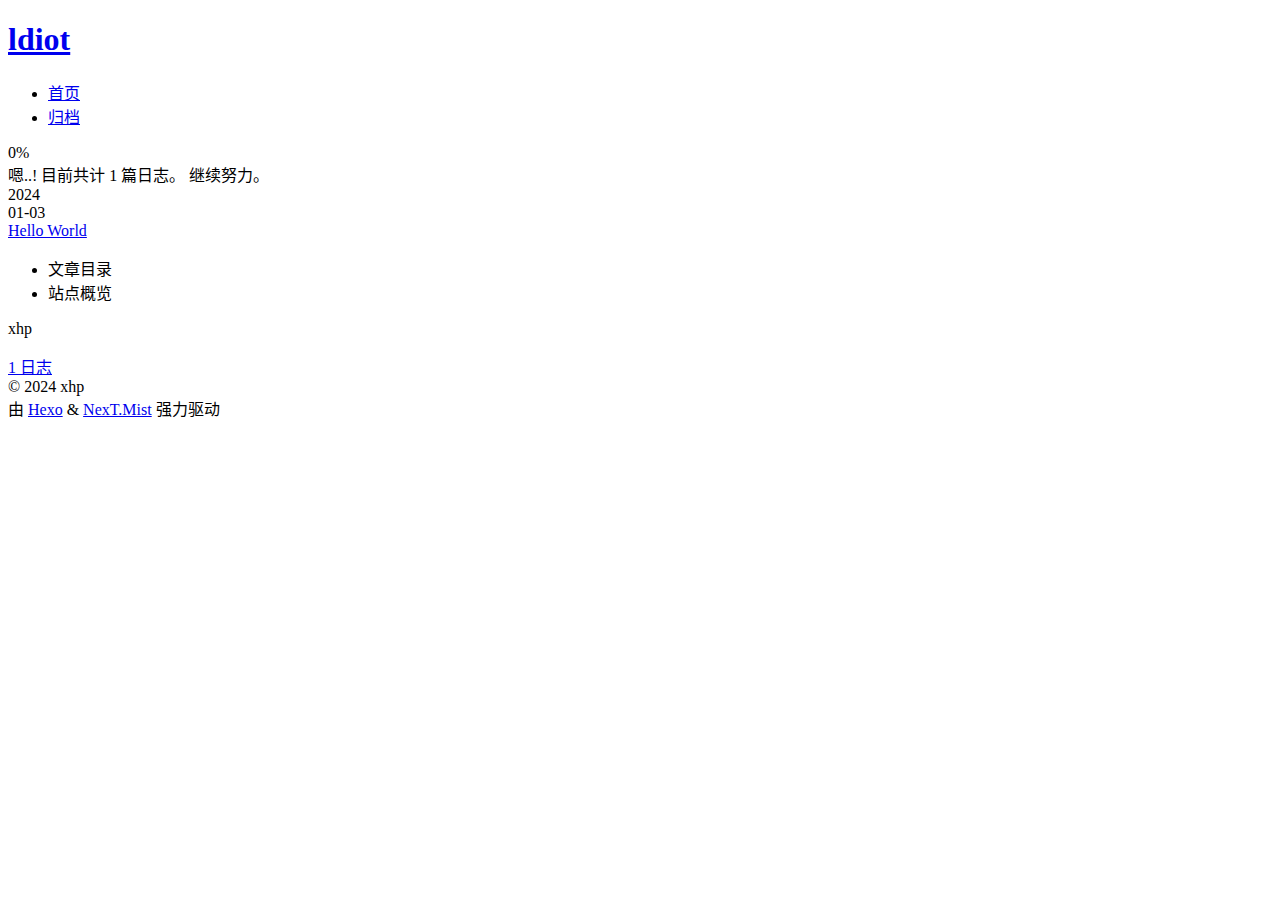
==== archives/index.html @ 0459042c "Site updated: 2024-01-03 21:16:37" ====
<!DOCTYPE html>
<html lang="zh-CN">
<head>
  <meta charset="UTF-8">
<meta name="viewport" content="width=device-width, initial-scale=1, maximum-scale=2">
<meta name="theme-color" content="#222">
<meta name="generator" content="Hexo 6.3.0">
  <link rel="apple-touch-icon" sizes="180x180" href="/myblog.github.io/images/apple-touch-icon-next.png">
  <link rel="icon" type="image/png" sizes="32x32" href="/myblog.github.io/images/favicon-32x32-next.png">
  <link rel="icon" type="image/png" sizes="16x16" href="/myblog.github.io/images/favicon-16x16-next.png">
  <link rel="mask-icon" href="/myblog.github.io/images/logo.svg" color="#222">

<link rel="stylesheet" href="/myblog.github.io/css/main.css">


<link rel="stylesheet" href="/myblog.github.io/lib/font-awesome/css/all.min.css">

<script id="hexo-configurations">
    var NexT = window.NexT || {};
    var CONFIG = {"hostname":"github.com","root":"/myblog.github.io/","scheme":"Mist","version":"7.8.0","exturl":false,"sidebar":{"position":"left","display":"post","padding":18,"offset":12,"onmobile":false},"copycode":{"enable":false,"show_result":false,"style":null},"back2top":{"enable":true,"sidebar":false,"scrollpercent":false},"bookmark":{"enable":false,"color":"#222","save":"auto"},"fancybox":false,"mediumzoom":false,"lazyload":false,"pangu":false,"comments":{"style":"tabs","active":null,"storage":true,"lazyload":false,"nav":null},"algolia":{"hits":{"per_page":10},"labels":{"input_placeholder":"Search for Posts","hits_empty":"We didn't find any results for the search: ${query}","hits_stats":"${hits} results found in ${time} ms"}},"localsearch":{"enable":false,"trigger":"auto","top_n_per_article":1,"unescape":false,"preload":false},"motion":{"enable":true,"async":false,"transition":{"post_block":"fadeIn","post_header":"slideDownIn","post_body":"slideDownIn","coll_header":"slideLeftIn","sidebar":"slideUpIn"}}};
  </script>

  <meta property="og:type" content="website">
<meta property="og:title" content="ldiot">
<meta property="og:url" content="https://github.com/975854684/myblog.github.io/archives/index.html">
<meta property="og:site_name" content="ldiot">
<meta property="og:locale" content="zh_CN">
<meta property="article:author" content="xhp">
<meta name="twitter:card" content="summary">

<link rel="canonical" href="https://github.com/975854684/myblog.github.io/archives/">


<script id="page-configurations">
  // https://hexo.io/docs/variables.html
  CONFIG.page = {
    sidebar: "",
    isHome : false,
    isPost : false,
    lang   : 'zh-CN'
  };
</script>

  <title>归档 | ldiot</title>
  






  <noscript>
  <style>
  .use-motion .brand,
  .use-motion .menu-item,
  .sidebar-inner,
  .use-motion .post-block,
  .use-motion .pagination,
  .use-motion .comments,
  .use-motion .post-header,
  .use-motion .post-body,
  .use-motion .collection-header { opacity: initial; }

  .use-motion .site-title,
  .use-motion .site-subtitle {
    opacity: initial;
    top: initial;
  }

  .use-motion .logo-line-before i { left: initial; }
  .use-motion .logo-line-after i { right: initial; }
  </style>
</noscript>

</head>

<body itemscope itemtype="http://schema.org/WebPage">
  <div class="container use-motion">
    <div class="headband"></div>

    <header class="header" itemscope itemtype="http://schema.org/WPHeader">
      <div class="header-inner"><div class="site-brand-container">
  <div class="site-nav-toggle">
    <div class="toggle" aria-label="切换导航栏">
      <span class="toggle-line toggle-line-first"></span>
      <span class="toggle-line toggle-line-middle"></span>
      <span class="toggle-line toggle-line-last"></span>
    </div>
  </div>

  <div class="site-meta">

    <a href="/myblog.github.io/" class="brand" rel="start">
      <span class="logo-line-before"><i></i></span>
      <h1 class="site-title">ldiot</h1>
      <span class="logo-line-after"><i></i></span>
    </a>
  </div>

  <div class="site-nav-right">
    <div class="toggle popup-trigger">
    </div>
  </div>
</div>




<nav class="site-nav">
  <ul id="menu" class="main-menu menu">
        <li class="menu-item menu-item-home">

    <a href="/myblog.github.io/" rel="section"><i class="fa fa-home fa-fw"></i>首页</a>

  </li>
        <li class="menu-item menu-item-archives">

    <a href="/myblog.github.io/archives/" rel="section"><i class="fa fa-archive fa-fw"></i>归档</a>

  </li>
  </ul>
</nav>




</div>
    </header>

    
  <div class="back-to-top">
    <i class="fa fa-arrow-up"></i>
    <span>0%</span>
  </div>


    <main class="main">
      <div class="main-inner">
        <div class="content-wrap">
          

          <div class="content archive">
            

  
  
  
  <div class="post-block">
    <div class="posts-collapse">
      <div class="collection-title">
        <span class="collection-header">嗯..! 目前共计 1 篇日志。 继续努力。</span>
      </div>

      
    <div class="collection-year">
      <span class="collection-header">2024</span>
    </div>

  <article itemscope itemtype="http://schema.org/Article">
    <header class="post-header">

      <div class="post-meta">
        <time itemprop="dateCreated"
              datetime="2024-01-03T10:17:49+08:00"
              content="2024-01-03">
          01-03
        </time>
      </div>

      <div class="post-title">
          <a class="post-title-link" href="/myblog.github.io/2024/01/03/hello-world/" itemprop="url">
            <span itemprop="name">Hello World</span>
          </a>
      </div>

    </header>
  </article>


    </div>
  </div>
  
  
  

  



          </div>
          

<script>
  window.addEventListener('tabs:register', () => {
    let { activeClass } = CONFIG.comments;
    if (CONFIG.comments.storage) {
      activeClass = localStorage.getItem('comments_active') || activeClass;
    }
    if (activeClass) {
      let activeTab = document.querySelector(`a[href="#comment-${activeClass}"]`);
      if (activeTab) {
        activeTab.click();
      }
    }
  });
  if (CONFIG.comments.storage) {
    window.addEventListener('tabs:click', event => {
      if (!event.target.matches('.tabs-comment .tab-content .tab-pane')) return;
      let commentClass = event.target.classList[1];
      localStorage.setItem('comments_active', commentClass);
    });
  }
</script>

        </div>
          
  
  <div class="toggle sidebar-toggle">
    <span class="toggle-line toggle-line-first"></span>
    <span class="toggle-line toggle-line-middle"></span>
    <span class="toggle-line toggle-line-last"></span>
  </div>

  <aside class="sidebar">
    <div class="sidebar-inner">

      <ul class="sidebar-nav motion-element">
        <li class="sidebar-nav-toc">
          文章目录
        </li>
        <li class="sidebar-nav-overview">
          站点概览
        </li>
      </ul>

      <!--noindex-->
      <div class="post-toc-wrap sidebar-panel">
      </div>
      <!--/noindex-->

      <div class="site-overview-wrap sidebar-panel">
        <div class="site-author motion-element" itemprop="author" itemscope itemtype="http://schema.org/Person">
  <p class="site-author-name" itemprop="name">xhp</p>
  <div class="site-description" itemprop="description"></div>
</div>
<div class="site-state-wrap motion-element">
  <nav class="site-state">
      <div class="site-state-item site-state-posts">
          <a href="/myblog.github.io/archives/">
        
          <span class="site-state-item-count">1</span>
          <span class="site-state-item-name">日志</span>
        </a>
      </div>
  </nav>
</div>



      </div>

    </div>
  </aside>
  <div id="sidebar-dimmer"></div>


      </div>
    </main>

    <footer class="footer">
      <div class="footer-inner">
        

        

<div class="copyright">
  
  &copy; 
  <span itemprop="copyrightYear">2024</span>
  <span class="with-love">
    <i class="fa fa-heart"></i>
  </span>
  <span class="author" itemprop="copyrightHolder">xhp</span>
</div>
  <div class="powered-by">由 <a href="https://hexo.io/" class="theme-link" rel="noopener" target="_blank">Hexo</a> & <a href="https://mist.theme-next.org/" class="theme-link" rel="noopener" target="_blank">NexT.Mist</a> 强力驱动
  </div>

        








      </div>
    </footer>
  </div>

  
  <script src="/myblog.github.io/lib/anime.min.js"></script>
  <script src="/myblog.github.io/lib/velocity/velocity.min.js"></script>
  <script src="/myblog.github.io/lib/velocity/velocity.ui.min.js"></script>

<script src="/myblog.github.io/js/utils.js"></script>

<script src="/myblog.github.io/js/motion.js"></script>


<script src="/myblog.github.io/js/schemes/muse.js"></script>


<script src="/myblog.github.io/js/next-boot.js"></script>




  















  

  

</body>
</html>
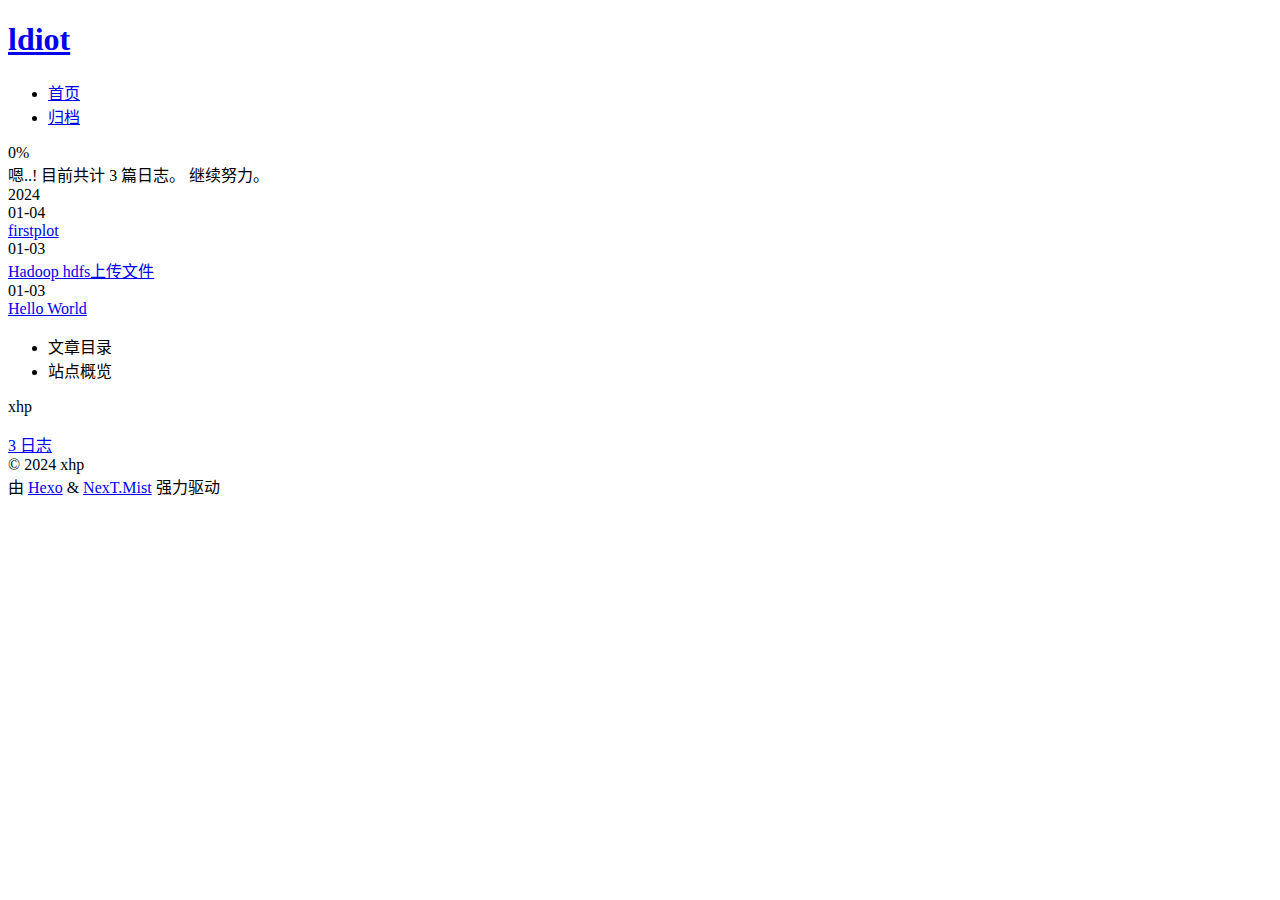
==== commit 12f686ea: "Site updated: 2024-01-04 16:59:25" ====
--- a/archives/index.html
+++ b/archives/index.html
@@ -148,13 +148,53 @@
   <div class="post-block">
     <div class="posts-collapse">
       <div class="collection-title">
-        <span class="collection-header">嗯..! 目前共计 1 篇日志。 继续努力。</span>
+        <span class="collection-header">嗯..! 目前共计 3 篇日志。 继续努力。</span>
       </div>
 
       
     <div class="collection-year">
       <span class="collection-header">2024</span>
     </div>
+
+  <article itemscope itemtype="http://schema.org/Article">
+    <header class="post-header">
+
+      <div class="post-meta">
+        <time itemprop="dateCreated"
+              datetime="2024-01-04T16:57:19+08:00"
+              content="2024-01-04">
+          01-04
+        </time>
+      </div>
+
+      <div class="post-title">
+          <a class="post-title-link" href="/myblog.github.io/2024/01/04/firstplot/" itemprop="url">
+            <span itemprop="name">firstplot</span>
+          </a>
+      </div>
+
+    </header>
+  </article>
+
+  <article itemscope itemtype="http://schema.org/Article">
+    <header class="post-header">
+
+      <div class="post-meta">
+        <time itemprop="dateCreated"
+              datetime="2024-01-03T21:47:25+08:00"
+              content="2024-01-03">
+          01-03
+        </time>
+      </div>
+
+      <div class="post-title">
+          <a class="post-title-link" href="/myblog.github.io/2024/01/03/Hadoop-hdfs%E4%B8%8A%E4%BC%A0%E6%96%87%E4%BB%B6/" itemprop="url">
+            <span itemprop="name">Hadoop hdfs上传文件</span>
+          </a>
+      </div>
+
+    </header>
+  </article>
 
   <article itemscope itemtype="http://schema.org/Article">
     <header class="post-header">
@@ -248,7 +288,7 @@
       <div class="site-state-item site-state-posts">
           <a href="/myblog.github.io/archives/">
         
-          <span class="site-state-item-count">1</span>
+          <span class="site-state-item-count">3</span>
           <span class="site-state-item-name">日志</span>
         </a>
       </div>
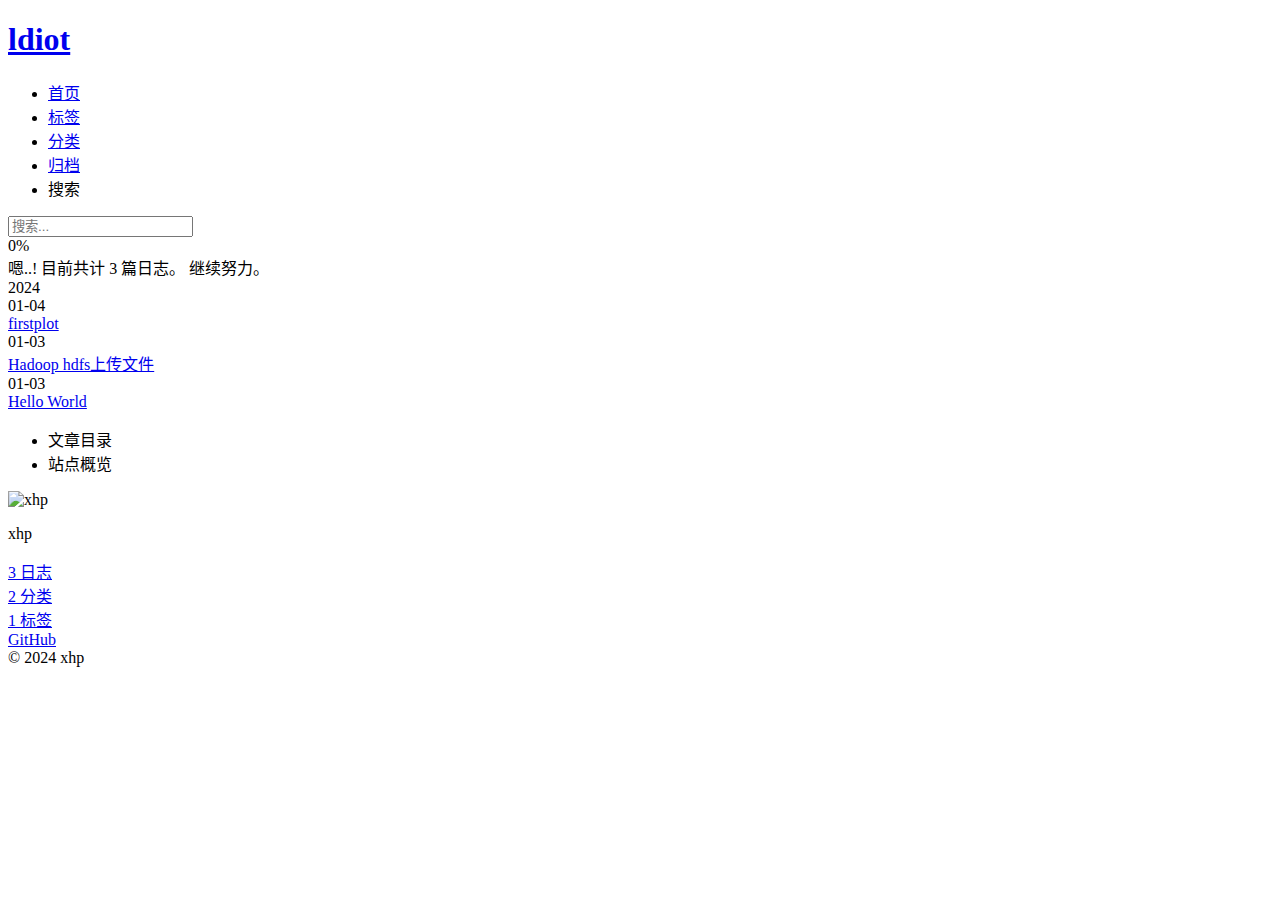
==== commit 5dbf11b1: "Site updated: 2024-01-04 22:56:03" ====
--- a/archives/index.html
+++ b/archives/index.html
@@ -14,10 +14,12 @@
 
 
 <link rel="stylesheet" href="/myblog.github.io/lib/font-awesome/css/all.min.css">
+  <link rel="stylesheet" href="/myblog.github.io/lib/pace/pace-theme-flash.min.css">
+  <script src="/myblog.github.io/lib/pace/pace.min.js"></script>
 
 <script id="hexo-configurations">
     var NexT = window.NexT || {};
-    var CONFIG = {"hostname":"github.com","root":"/myblog.github.io/","scheme":"Mist","version":"7.8.0","exturl":false,"sidebar":{"position":"left","display":"post","padding":18,"offset":12,"onmobile":false},"copycode":{"enable":false,"show_result":false,"style":null},"back2top":{"enable":true,"sidebar":false,"scrollpercent":false},"bookmark":{"enable":false,"color":"#222","save":"auto"},"fancybox":false,"mediumzoom":false,"lazyload":false,"pangu":false,"comments":{"style":"tabs","active":null,"storage":true,"lazyload":false,"nav":null},"algolia":{"hits":{"per_page":10},"labels":{"input_placeholder":"Search for Posts","hits_empty":"We didn't find any results for the search: ${query}","hits_stats":"${hits} results found in ${time} ms"}},"localsearch":{"enable":false,"trigger":"auto","top_n_per_article":1,"unescape":false,"preload":false},"motion":{"enable":true,"async":false,"transition":{"post_block":"fadeIn","post_header":"slideDownIn","post_body":"slideDownIn","coll_header":"slideLeftIn","sidebar":"slideUpIn"}}};
+    var CONFIG = {"hostname":"github.com","root":"/myblog.github.io/","scheme":"Pisces","version":"7.8.0","exturl":false,"sidebar":{"position":"left","display":"post","padding":18,"offset":12,"onmobile":false},"copycode":{"enable":false,"show_result":false,"style":null},"back2top":{"enable":true,"sidebar":false,"scrollpercent":false},"bookmark":{"enable":false,"color":"#222","save":"auto"},"fancybox":false,"mediumzoom":false,"lazyload":false,"pangu":false,"comments":{"style":"tabs","active":null,"storage":true,"lazyload":false,"nav":null},"algolia":{"hits":{"per_page":10},"labels":{"input_placeholder":"Search for Posts","hits_empty":"We didn't find any results for the search: ${query}","hits_stats":"${hits} results found in ${time} ms"}},"localsearch":{"enable":true,"trigger":"auto","top_n_per_article":1,"unescape":false,"preload":false},"motion":{"enable":true,"async":false,"transition":{"post_block":"fadeIn","post_header":"slideDownIn","post_body":"slideDownIn","coll_header":"slideLeftIn","sidebar":"slideUpIn"}},"path":"search.json"};
   </script>
 
   <meta property="og:type" content="website">
@@ -99,6 +101,7 @@
 
   <div class="site-nav-right">
     <div class="toggle popup-trigger">
+        <i class="fa fa-search fa-fw fa-lg"></i>
     </div>
   </div>
 </div>
@@ -113,16 +116,53 @@
     <a href="/myblog.github.io/" rel="section"><i class="fa fa-home fa-fw"></i>首页</a>
 
   </li>
+        <li class="menu-item menu-item-tags">
+
+    <a href="/myblog.github.io/tags/" rel="section"><i class="fa fa-tags fa-fw"></i>标签</a>
+
+  </li>
+        <li class="menu-item menu-item-categories">
+
+    <a href="/myblog.github.io/categories/" rel="section"><i class="fa fa-th fa-fw"></i>分类</a>
+
+  </li>
         <li class="menu-item menu-item-archives">
 
     <a href="/myblog.github.io/archives/" rel="section"><i class="fa fa-archive fa-fw"></i>归档</a>
 
   </li>
+      <li class="menu-item menu-item-search">
+        <a role="button" class="popup-trigger"><i class="fa fa-search fa-fw"></i>搜索
+        </a>
+      </li>
   </ul>
 </nav>
 
 
 
+  <div class="search-pop-overlay">
+    <div class="popup search-popup">
+        <div class="search-header">
+  <span class="search-icon">
+    <i class="fa fa-search"></i>
+  </span>
+  <div class="search-input-container">
+    <input autocomplete="off" autocapitalize="off"
+           placeholder="搜索..." spellcheck="false"
+           type="search" class="search-input">
+  </div>
+  <span class="popup-btn-close">
+    <i class="fa fa-times-circle"></i>
+  </span>
+</div>
+<div id="search-result">
+  <div id="no-result">
+    <i class="fa fa-spinner fa-pulse fa-5x fa-fw"></i>
+  </div>
+</div>
+
+    </div>
+  </div>
 
 </div>
     </header>
@@ -280,6 +320,8 @@
 
       <div class="site-overview-wrap sidebar-panel">
         <div class="site-author motion-element" itemprop="author" itemscope itemtype="http://schema.org/Person">
+    <img class="site-author-image" itemprop="image" alt="xhp"
+      src="/myblog.github.io/images/my.jpg">
   <p class="site-author-name" itemprop="name">xhp</p>
   <div class="site-description" itemprop="description"></div>
 </div>
@@ -292,8 +334,25 @@
           <span class="site-state-item-name">日志</span>
         </a>
       </div>
+      <div class="site-state-item site-state-categories">
+            <a href="/myblog.github.io/categories/">
+          
+        <span class="site-state-item-count">2</span>
+        <span class="site-state-item-name">分类</span></a>
+      </div>
+      <div class="site-state-item site-state-tags">
+            <a href="/myblog.github.io/tags/">
+          
+        <span class="site-state-item-count">1</span>
+        <span class="site-state-item-name">标签</span></a>
+      </div>
   </nav>
 </div>
+  <div class="links-of-author motion-element">
+      <span class="links-of-author-item">
+        <a href="https://github.com/975854684" title="GitHub → https:&#x2F;&#x2F;github.com&#x2F;975854684"><i class="fab fa-github fa-fw"></i>GitHub</a>
+      </span>
+  </div>
 
 
 
@@ -322,8 +381,10 @@
   </span>
   <span class="author" itemprop="copyrightHolder">xhp</span>
 </div>
-  <div class="powered-by">由 <a href="https://hexo.io/" class="theme-link" rel="noopener" target="_blank">Hexo</a> & <a href="https://mist.theme-next.org/" class="theme-link" rel="noopener" target="_blank">NexT.Mist</a> 强力驱动
-  </div>
+
+<!--
+  <div class="powered-by">由 <a href="https://hexo.io/" class="theme-link" rel="noopener" target="_blank">Hexo</a> & <a href="https://pisces.theme-next.org/" class="theme-link" rel="noopener" target="_blank">NexT.Pisces</a> 强力驱动
+  </div>-->
 
         
 
@@ -339,6 +400,7 @@
   </div>
 
   
+  <script size="300" alpha="0.6" zIndex="-1" src="/myblog.github.io/lib/canvas-ribbon/canvas-ribbon.js"></script>
   <script src="/myblog.github.io/lib/anime.min.js"></script>
   <script src="/myblog.github.io/lib/velocity/velocity.min.js"></script>
   <script src="/myblog.github.io/lib/velocity/velocity.ui.min.js"></script>
@@ -348,17 +410,23 @@
 <script src="/myblog.github.io/js/motion.js"></script>
 
 
-<script src="/myblog.github.io/js/schemes/muse.js"></script>
+<script src="/myblog.github.io/js/schemes/pisces.js"></script>
 
 
 <script src="/myblog.github.io/js/next-boot.js"></script>
 
 
-
-
-  
-
-
+  <script defer src="/myblog.github.io/lib/three/three.min.js"></script>
+    <script defer src="/myblog.github.io/lib/three/three-waves.min.js"></script>
+
+
+  
+
+
+
+
+  
+<script src="/myblog.github.io/js/local-search.js"></script>
 
 
 
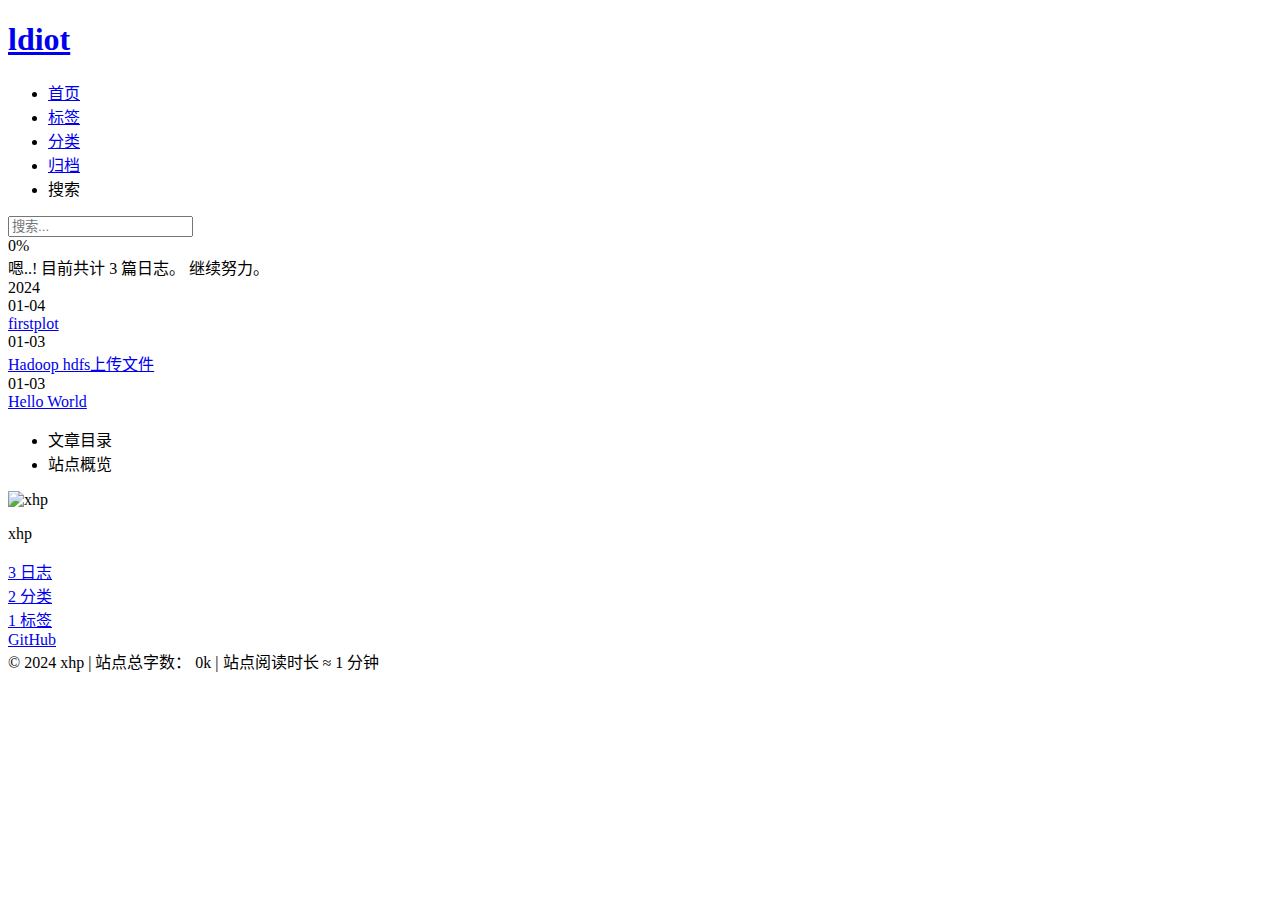
==== commit f474dd8e: "Site updated: 2024-01-04 23:16:36" ====
--- a/archives/index.html
+++ b/archives/index.html
@@ -19,7 +19,7 @@
 
 <script id="hexo-configurations">
     var NexT = window.NexT || {};
-    var CONFIG = {"hostname":"github.com","root":"/myblog.github.io/","scheme":"Pisces","version":"7.8.0","exturl":false,"sidebar":{"position":"left","display":"post","padding":18,"offset":12,"onmobile":false},"copycode":{"enable":false,"show_result":false,"style":null},"back2top":{"enable":true,"sidebar":false,"scrollpercent":false},"bookmark":{"enable":false,"color":"#222","save":"auto"},"fancybox":false,"mediumzoom":false,"lazyload":false,"pangu":false,"comments":{"style":"tabs","active":null,"storage":true,"lazyload":false,"nav":null},"algolia":{"hits":{"per_page":10},"labels":{"input_placeholder":"Search for Posts","hits_empty":"We didn't find any results for the search: ${query}","hits_stats":"${hits} results found in ${time} ms"}},"localsearch":{"enable":true,"trigger":"auto","top_n_per_article":1,"unescape":false,"preload":false},"motion":{"enable":true,"async":false,"transition":{"post_block":"fadeIn","post_header":"slideDownIn","post_body":"slideDownIn","coll_header":"slideLeftIn","sidebar":"slideUpIn"}},"path":"search.json"};
+    var CONFIG = {"hostname":"github.com","root":"/myblog.github.io/","scheme":"Pisces","version":"7.8.0","exturl":false,"sidebar":{"position":"left","display":"post","padding":18,"offset":12,"onmobile":false},"copycode":{"enable":false,"show_result":false,"style":null},"back2top":{"enable":true,"sidebar":false,"scrollpercent":false},"bookmark":{"enable":false,"color":"#222","save":"auto"},"fancybox":false,"mediumzoom":false,"lazyload":false,"pangu":false,"comments":{"style":"tabs","active":null,"storage":true,"lazyload":false,"nav":null},"algolia":{"hits":{"per_page":10},"labels":{"input_placeholder":"Search for Posts","hits_empty":"We didn't find any results for the search: ${query}","hits_stats":"${hits} results found in ${time} ms"}},"localsearch":{"enable":true,"trigger":"auto","top_n_per_article":1,"unescape":false,"preload":false},"motion":{"enable":true,"async":false,"transition":{"post_block":"fadeIn","post_header":"slideDownIn","post_body":"slideDownIn","coll_header":"slideLeftIn","sidebar":"slideUpIn"}},"path":"search.xml"};
   </script>
 
   <meta property="og:type" content="website">
@@ -380,6 +380,18 @@
     <i class="fa fa-heart"></i>
   </span>
   <span class="author" itemprop="copyrightHolder">xhp</span>
+    <span class="post-meta-divider">|</span>
+    <span class="post-meta-item-icon">
+      <i class="fa fa-chart-area"></i>
+    </span>
+      <span class="post-meta-item-text">站点总字数：</span>
+    <span title="站点总字数">0k</span>
+    <span class="post-meta-divider">|</span>
+    <span class="post-meta-item-icon">
+      <i class="fa fa-coffee"></i>
+    </span>
+      <span class="post-meta-item-text">站点阅读时长 &asymp;</span>
+    <span title="站点阅读时长">1 分钟</span>
 </div>
 
 <!--
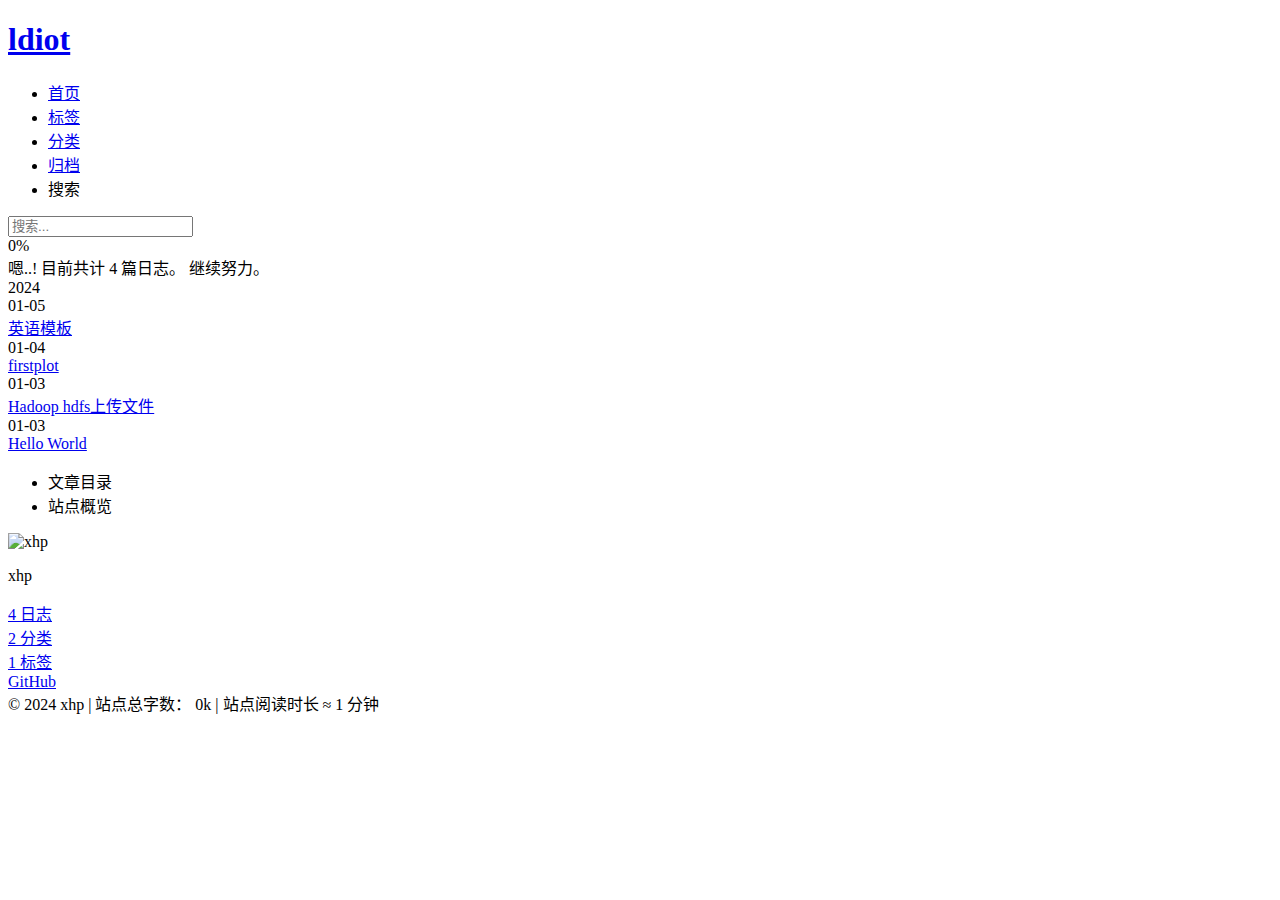
==== commit a72d3bb1: "Site updated: 2024-01-05 23:16:19" ====
--- a/archives/index.html
+++ b/archives/index.html
@@ -188,13 +188,33 @@
   <div class="post-block">
     <div class="posts-collapse">
       <div class="collection-title">
-        <span class="collection-header">嗯..! 目前共计 3 篇日志。 继续努力。</span>
+        <span class="collection-header">嗯..! 目前共计 4 篇日志。 继续努力。</span>
       </div>
 
       
     <div class="collection-year">
       <span class="collection-header">2024</span>
     </div>
+
+  <article itemscope itemtype="http://schema.org/Article">
+    <header class="post-header">
+
+      <div class="post-meta">
+        <time itemprop="dateCreated"
+              datetime="2024-01-05T23:13:57+08:00"
+              content="2024-01-05">
+          01-05
+        </time>
+      </div>
+
+      <div class="post-title">
+          <a class="post-title-link" href="/myblog.github.io/2024/01/05/%E8%8B%B1%E8%AF%AD%E6%A8%A1%E6%9D%BF/" itemprop="url">
+            <span itemprop="name">英语模板</span>
+          </a>
+      </div>
+
+    </header>
+  </article>
 
   <article itemscope itemtype="http://schema.org/Article">
     <header class="post-header">
@@ -330,7 +350,7 @@
       <div class="site-state-item site-state-posts">
           <a href="/myblog.github.io/archives/">
         
-          <span class="site-state-item-count">3</span>
+          <span class="site-state-item-count">4</span>
           <span class="site-state-item-name">日志</span>
         </a>
       </div>
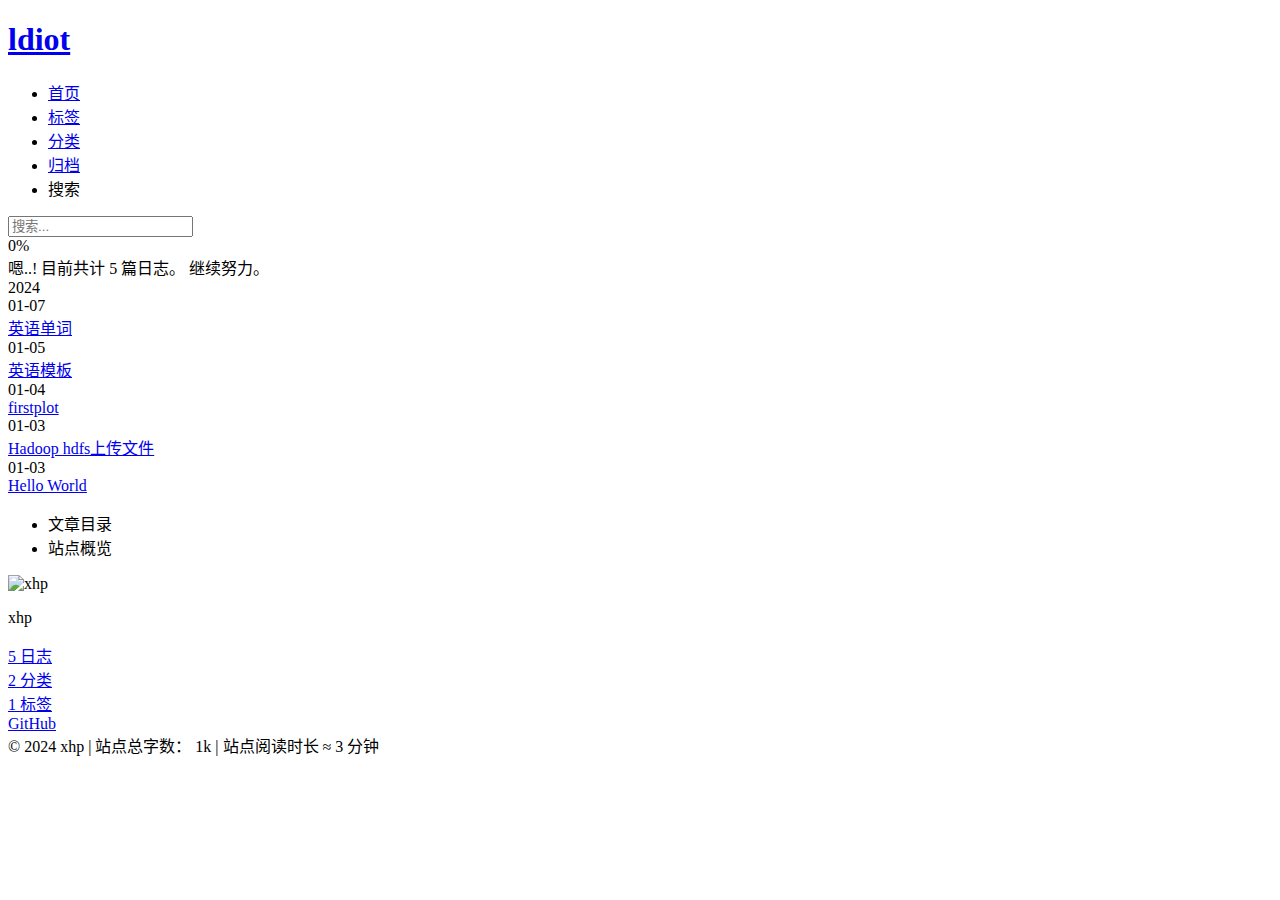
==== commit 9a197c9d: "Site updated: 2024-01-07 19:11:45" ====
--- a/archives/index.html
+++ b/archives/index.html
@@ -188,13 +188,33 @@
   <div class="post-block">
     <div class="posts-collapse">
       <div class="collection-title">
-        <span class="collection-header">嗯..! 目前共计 4 篇日志。 继续努力。</span>
+        <span class="collection-header">嗯..! 目前共计 5 篇日志。 继续努力。</span>
       </div>
 
       
     <div class="collection-year">
       <span class="collection-header">2024</span>
     </div>
+
+  <article itemscope itemtype="http://schema.org/Article">
+    <header class="post-header">
+
+      <div class="post-meta">
+        <time itemprop="dateCreated"
+              datetime="2024-01-07T19:10:12+08:00"
+              content="2024-01-07">
+          01-07
+        </time>
+      </div>
+
+      <div class="post-title">
+          <a class="post-title-link" href="/myblog.github.io/2024/01/07/%E8%8B%B1%E8%AF%AD%E5%8D%95%E8%AF%8D/" itemprop="url">
+            <span itemprop="name">英语单词</span>
+          </a>
+      </div>
+
+    </header>
+  </article>
 
   <article itemscope itemtype="http://schema.org/Article">
     <header class="post-header">
@@ -350,7 +370,7 @@
       <div class="site-state-item site-state-posts">
           <a href="/myblog.github.io/archives/">
         
-          <span class="site-state-item-count">4</span>
+          <span class="site-state-item-count">5</span>
           <span class="site-state-item-name">日志</span>
         </a>
       </div>
@@ -405,13 +425,13 @@
       <i class="fa fa-chart-area"></i>
     </span>
       <span class="post-meta-item-text">站点总字数：</span>
-    <span title="站点总字数">0k</span>
+    <span title="站点总字数">1k</span>
     <span class="post-meta-divider">|</span>
     <span class="post-meta-item-icon">
       <i class="fa fa-coffee"></i>
     </span>
       <span class="post-meta-item-text">站点阅读时长 &asymp;</span>
-    <span title="站点阅读时长">1 分钟</span>
+    <span title="站点阅读时长">3 分钟</span>
 </div>
 
 <!--
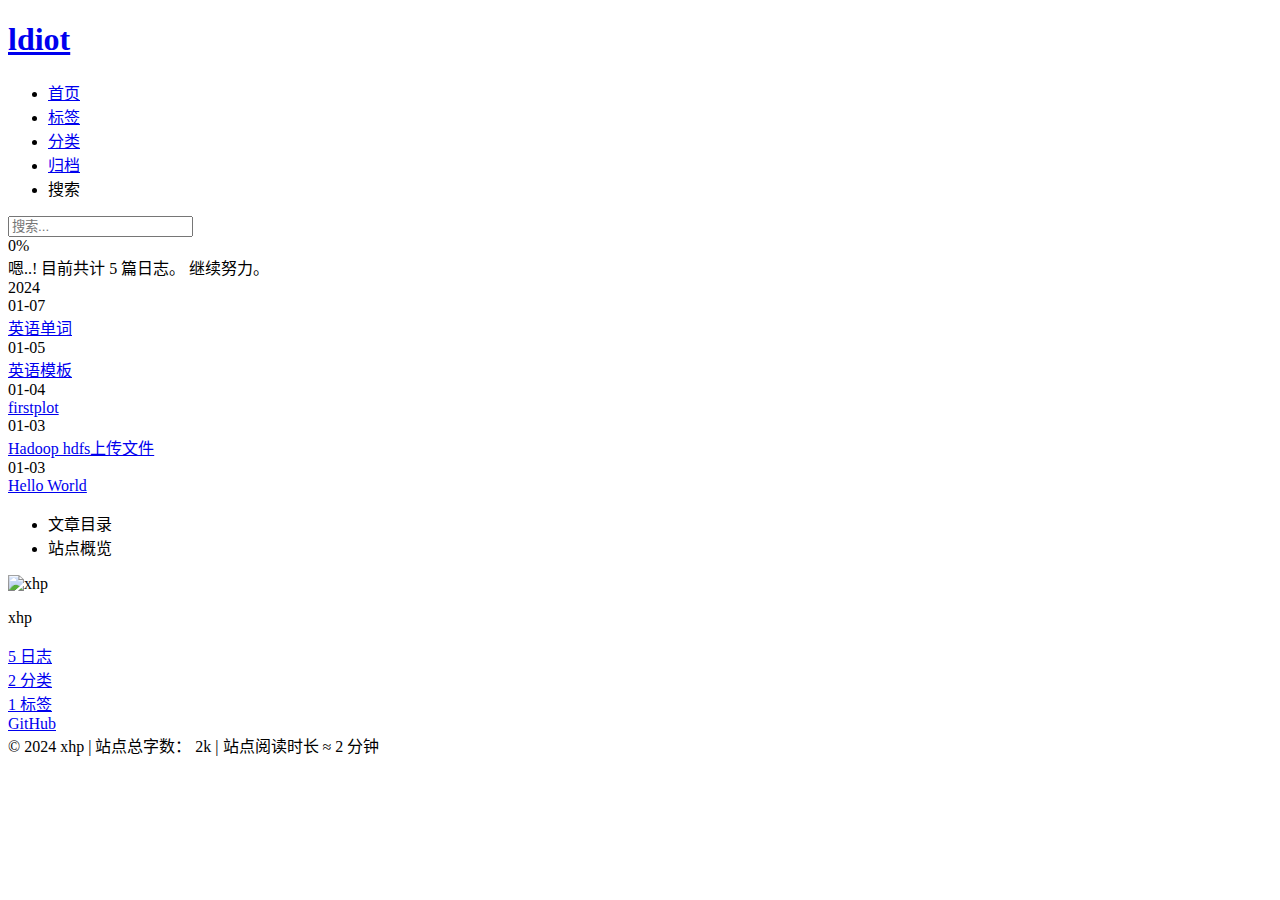
==== commit 0fa5e067: "Site updated: 2024-01-07 19:17:33" ====
--- a/archives/index.html
+++ b/archives/index.html
@@ -425,13 +425,13 @@
       <i class="fa fa-chart-area"></i>
     </span>
       <span class="post-meta-item-text">站点总字数：</span>
-    <span title="站点总字数">1k</span>
+    <span title="站点总字数">2k</span>
     <span class="post-meta-divider">|</span>
     <span class="post-meta-item-icon">
       <i class="fa fa-coffee"></i>
     </span>
       <span class="post-meta-item-text">站点阅读时长 &asymp;</span>
-    <span title="站点阅读时长">3 分钟</span>
+    <span title="站点阅读时长">2 分钟</span>
 </div>
 
 <!--
